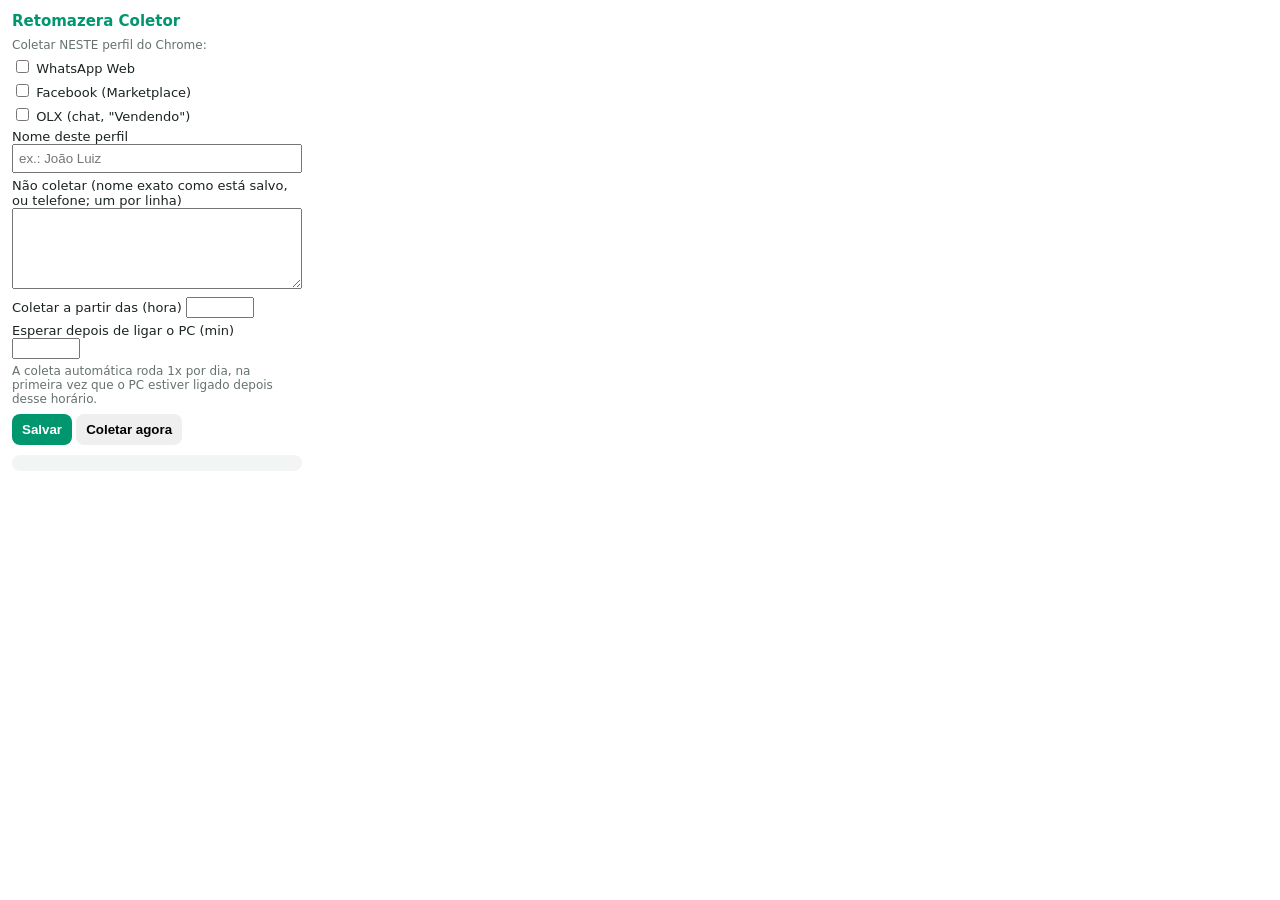
==== extension/popup.html @ 091fa7b8 "Coleta 1x por dia ao ligar o PC (não mais em horário fixo); análise confere a cada 30 min com penden" ====
<!doctype html>
<html lang="pt-BR">
<head>
  <meta charset="utf-8">
  <style>
    body { font: 13px system-ui, sans-serif; width: 290px; margin: 0; padding: 12px; color: #1b2420; }
    h1 { font-size: 15px; margin: 0 0 8px; color: #00966e; }
    label { display: block; margin: 5px 0; }
    input[type=text], input[type=time] { width: 100%; box-sizing: border-box; padding: 5px; }
    button { border: 0; border-radius: 8px; padding: 8px 10px; font-weight: 600; cursor: pointer; margin-top: 8px; }
    .verde { background: #00966e; color: #fff; }
    .sub { color: #66736d; font-size: 12px; }
    #est { margin-top: 10px; white-space: pre-wrap; background: #f3f5f4; border-radius: 8px; padding: 8px; }
  </style>
</head>
<body>
  <h1>Retomazera Coletor</h1>
  <div class="sub">Coletar NESTE perfil do Chrome:</div>
  <label><input type="checkbox" id="whatsapp"> WhatsApp Web</label>
  <label><input type="checkbox" id="facebook"> Facebook (Marketplace)</label>
  <label><input type="checkbox" id="olx"> OLX (chat, "Vendendo")</label>
  <label>Nome deste perfil <input type="text" id="perfil" placeholder="ex.: João Luiz"></label>
  <label>Não coletar (nome exato como está salvo, ou telefone; um por linha)
    <textarea id="ignorar" rows="5" style="width:100%;box-sizing:border-box"></textarea></label>
  <label>Coletar a partir das (hora) <input type="number" id="horaMin" min="0" max="23" style="width:60px"></label>
  <label>Esperar depois de ligar o PC (min) <input type="number" id="espera" min="1" max="30" style="width:60px"></label>
  <div class="sub">A coleta automática roda 1x por dia, na primeira vez que o PC estiver ligado depois desse horário.</div>
  <button class="verde" id="salvar">Salvar</button>
  <button id="agora">Coletar agora</button>
  <div id="est" class="sub"></div>
  <script src="popup.js"></script>
</body>
</html>
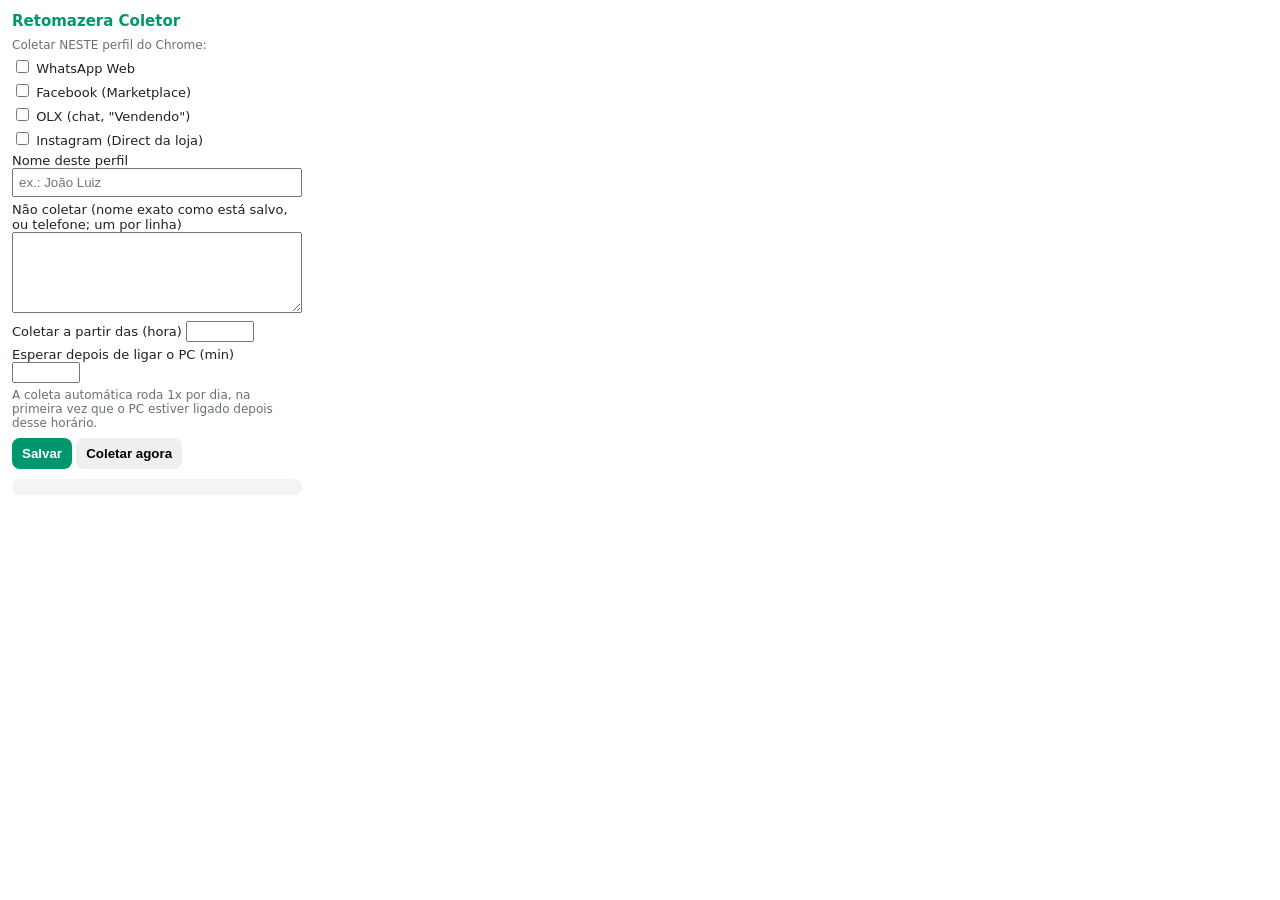
==== commit 0fdee6cf: "Instagram: coleta do Direct da loja (Primary, General e Pedidos) e canal novo no app; a análise espe" ====
--- a/extension/popup.html
+++ b/extension/popup.html
@@ -19,6 +19,7 @@
   <label><input type="checkbox" id="whatsapp"> WhatsApp Web</label>
   <label><input type="checkbox" id="facebook"> Facebook (Marketplace)</label>
   <label><input type="checkbox" id="olx"> OLX (chat, "Vendendo")</label>
+  <label><input type="checkbox" id="instagram"> Instagram (Direct da loja)</label>
   <label>Nome deste perfil <input type="text" id="perfil" placeholder="ex.: João Luiz"></label>
   <label>Não coletar (nome exato como está salvo, ou telefone; um por linha)
     <textarea id="ignorar" rows="5" style="width:100%;box-sizing:border-box"></textarea></label>
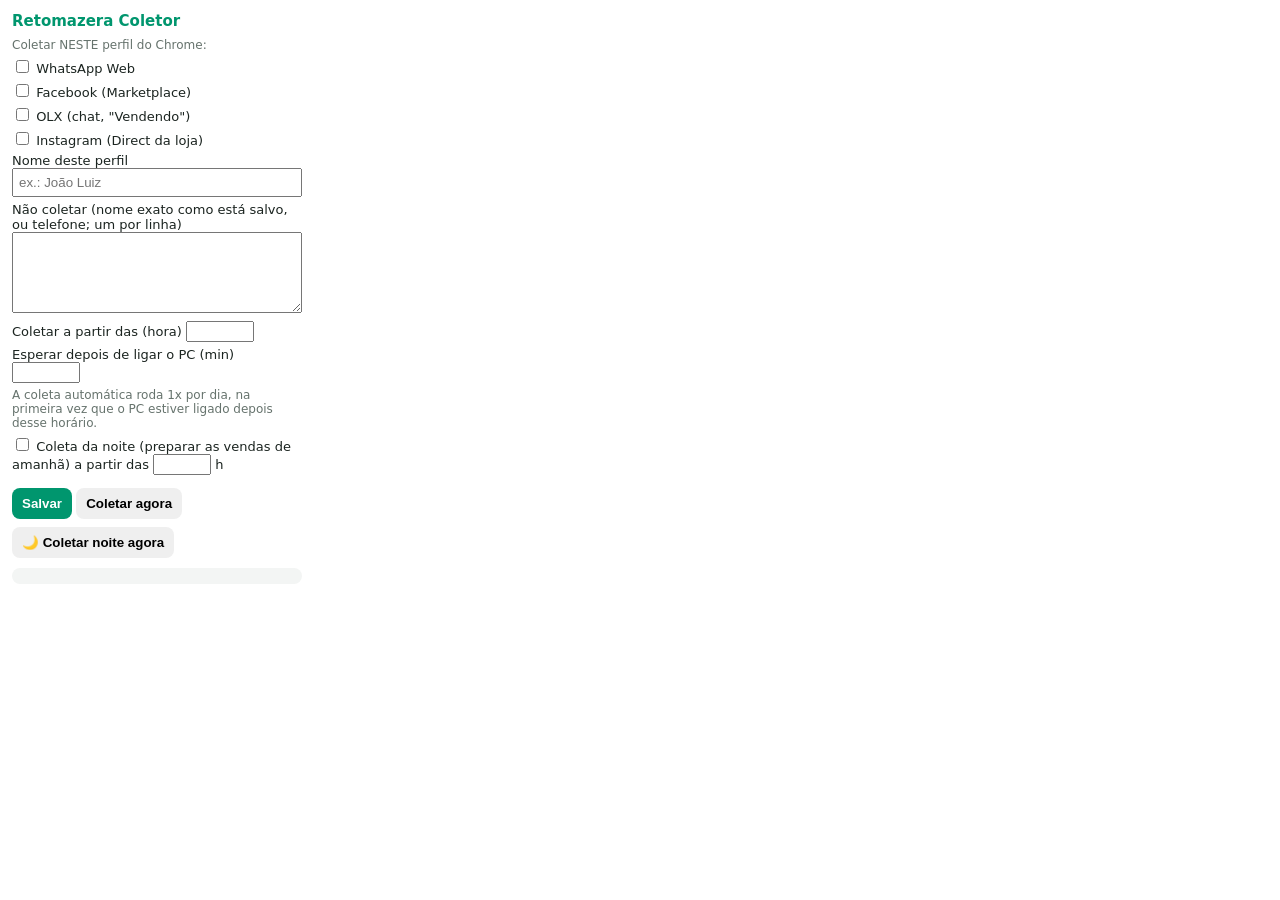
==== commit bb144396: "Análise da noite: coleta às 21h e prepara as vendas de amanhã (vendas marcadas, checklist de preparo" ====
--- a/extension/popup.html
+++ b/extension/popup.html
@@ -26,8 +26,11 @@
   <label>Coletar a partir das (hora) <input type="number" id="horaMin" min="0" max="23" style="width:60px"></label>
   <label>Esperar depois de ligar o PC (min) <input type="number" id="espera" min="1" max="30" style="width:60px"></label>
   <div class="sub">A coleta automática roda 1x por dia, na primeira vez que o PC estiver ligado depois desse horário.</div>
+  <label><input type="checkbox" id="noite"> Coleta da noite (preparar as vendas de amanhã) a partir das
+    <input type="number" id="horaNoite" min="15" max="23" style="width:50px"> h</label>
   <button class="verde" id="salvar">Salvar</button>
   <button id="agora">Coletar agora</button>
+  <button id="agoraNoite">🌙 Coletar noite agora</button>
   <div id="est" class="sub"></div>
   <script src="popup.js"></script>
 </body>
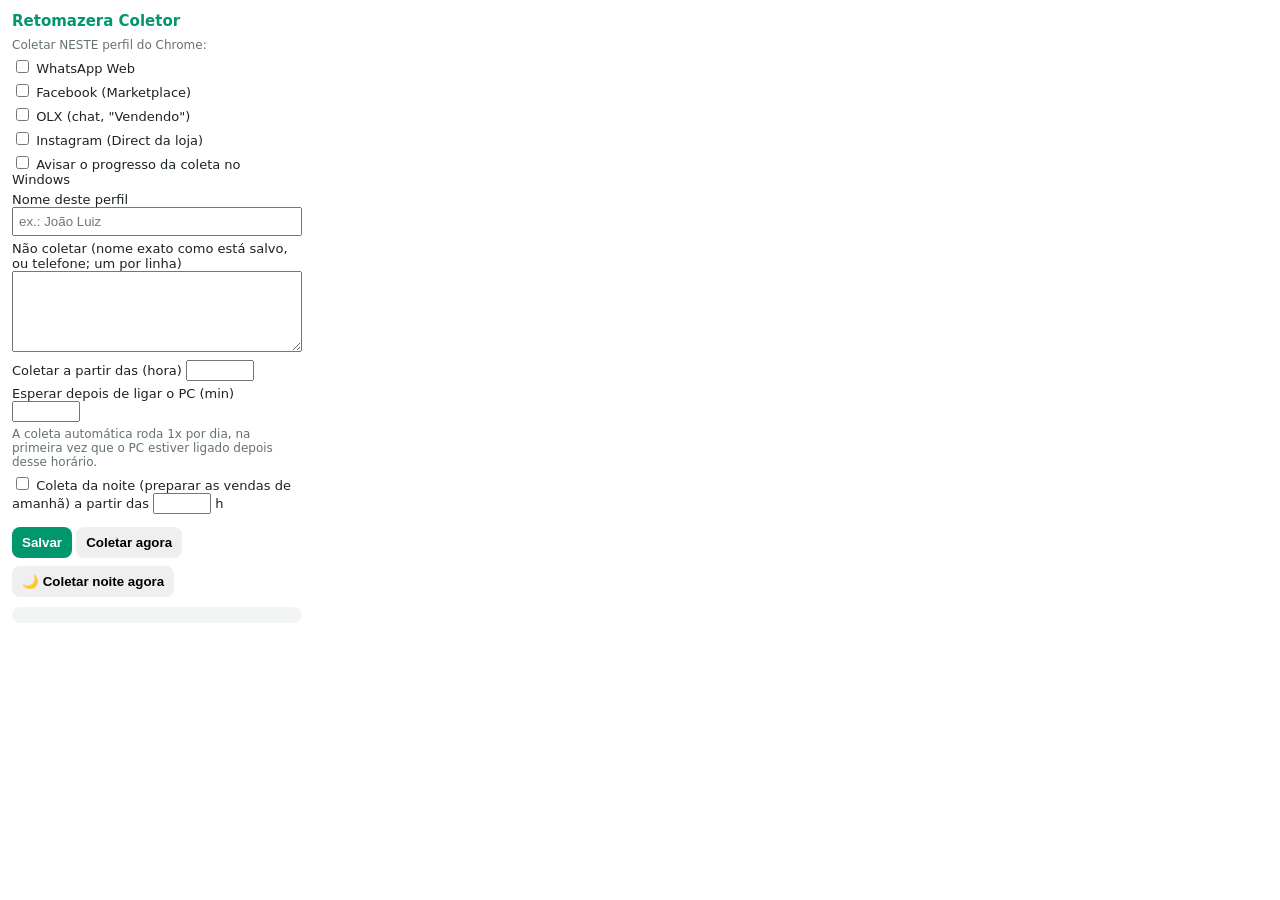
==== commit 3f1544d3: "Coletor: notificação no Windows com o progresso de cada site (aguardando/coletando/OK/erro), atualiz" ====
--- a/extension/popup.html
+++ b/extension/popup.html
@@ -20,6 +20,7 @@
   <label><input type="checkbox" id="facebook"> Facebook (Marketplace)</label>
   <label><input type="checkbox" id="olx"> OLX (chat, "Vendendo")</label>
   <label><input type="checkbox" id="instagram"> Instagram (Direct da loja)</label>
+  <label><input type="checkbox" id="avisos"> Avisar o progresso da coleta no Windows</label>
   <label>Nome deste perfil <input type="text" id="perfil" placeholder="ex.: João Luiz"></label>
   <label>Não coletar (nome exato como está salvo, ou telefone; um por linha)
     <textarea id="ignorar" rows="5" style="width:100%;box-sizing:border-box"></textarea></label>
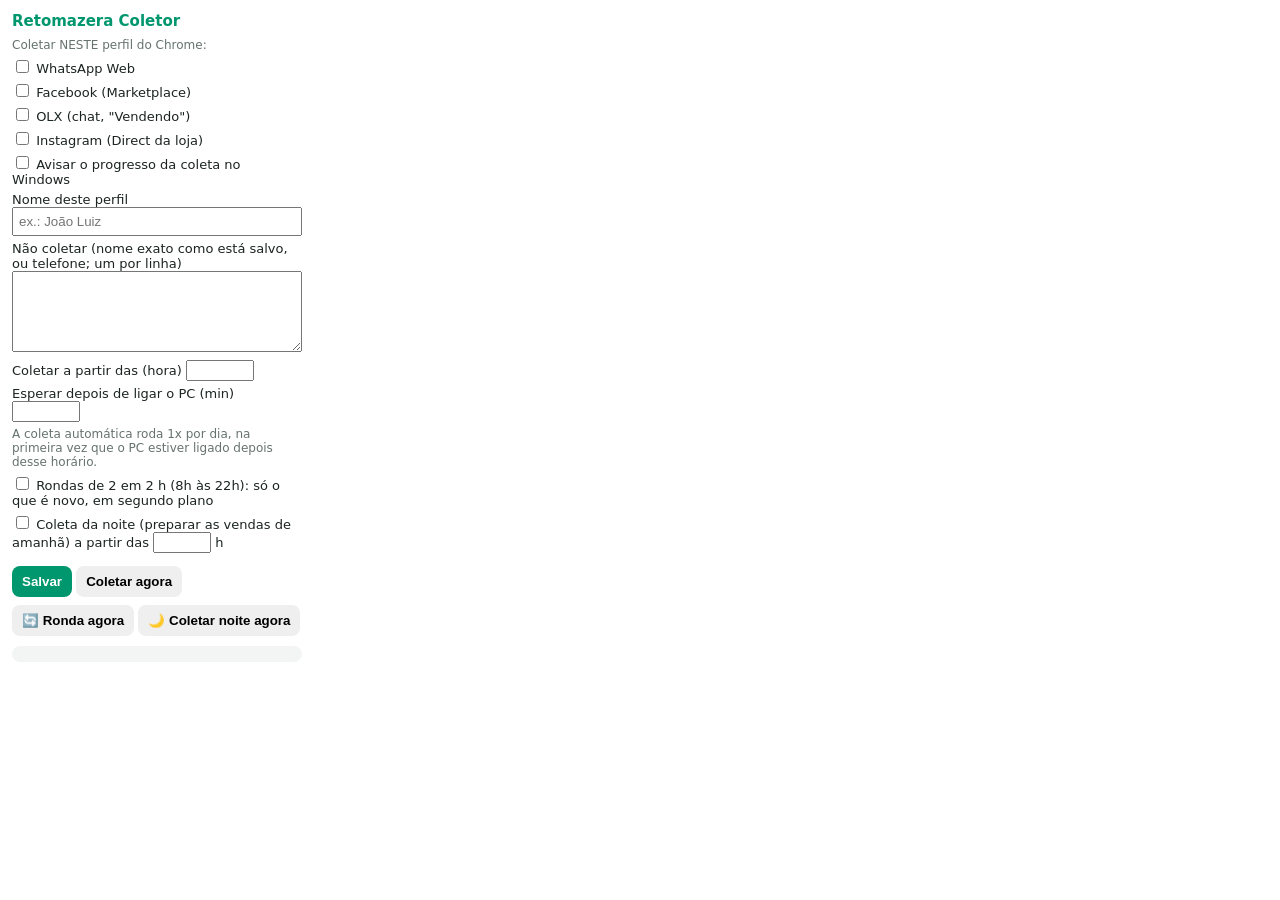
==== commit 085e194d: "Rondas de 2 em 2 h (8h-22h): coleta em segundo plano só do que é novo + análise incremental no Sonne" ====
--- a/extension/popup.html
+++ b/extension/popup.html
@@ -27,10 +27,12 @@
   <label>Coletar a partir das (hora) <input type="number" id="horaMin" min="0" max="23" style="width:60px"></label>
   <label>Esperar depois de ligar o PC (min) <input type="number" id="espera" min="1" max="30" style="width:60px"></label>
   <div class="sub">A coleta automática roda 1x por dia, na primeira vez que o PC estiver ligado depois desse horário.</div>
+  <label><input type="checkbox" id="ronda"> Rondas de 2 em 2 h (8h às 22h): só o que é novo, em segundo plano</label>
   <label><input type="checkbox" id="noite"> Coleta da noite (preparar as vendas de amanhã) a partir das
     <input type="number" id="horaNoite" min="15" max="23" style="width:50px"> h</label>
   <button class="verde" id="salvar">Salvar</button>
   <button id="agora">Coletar agora</button>
+  <button id="agoraRonda">🔄 Ronda agora</button>
   <button id="agoraNoite">🌙 Coletar noite agora</button>
   <div id="est" class="sub"></div>
   <script src="popup.js"></script>
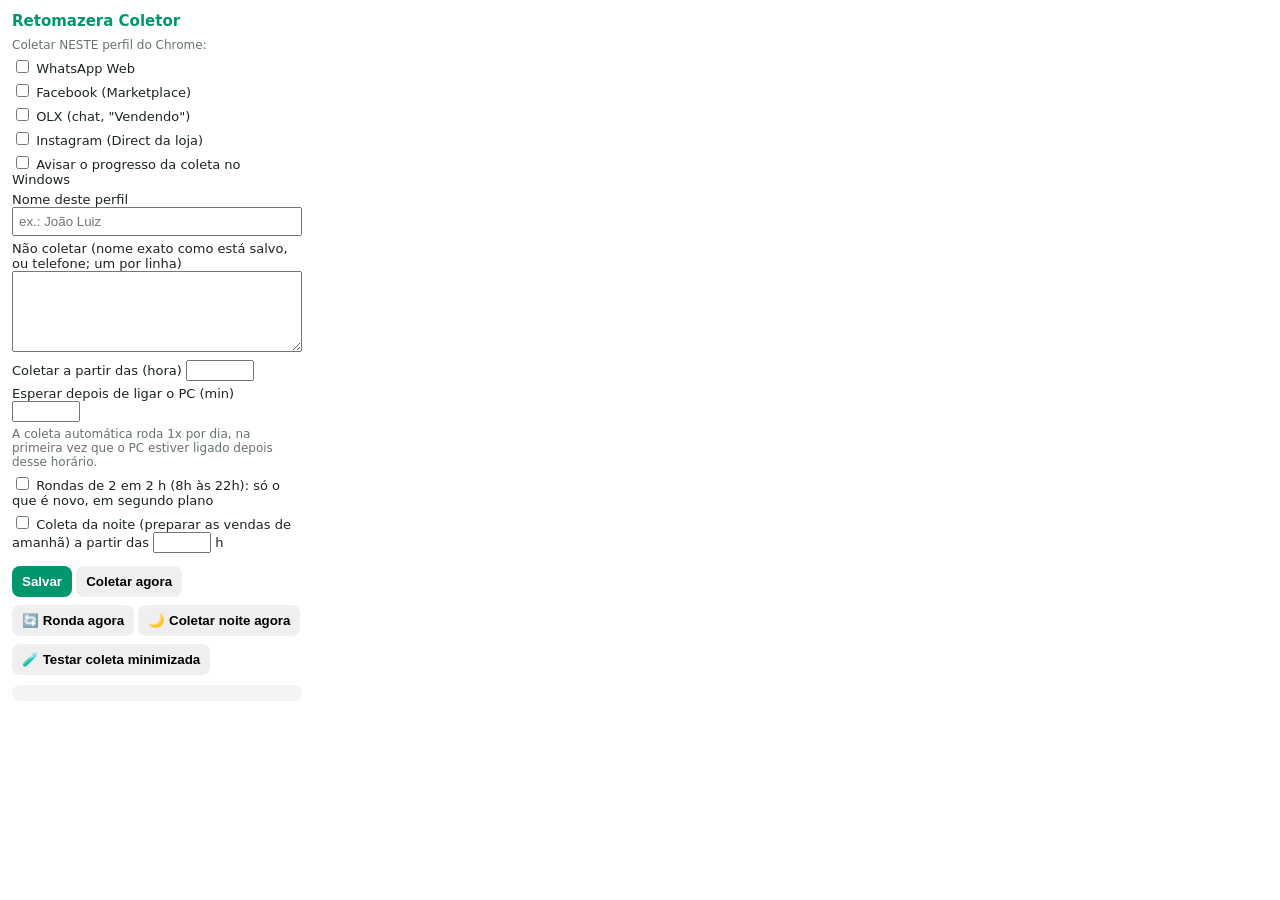
==== commit ba9a4117: "Extensão 3.0: botão de teste da coleta com a janela minimizada (compara com a normal, não vai para a" ====
--- a/extension/popup.html
+++ b/extension/popup.html
@@ -34,6 +34,7 @@
   <button id="agora">Coletar agora</button>
   <button id="agoraRonda">🔄 Ronda agora</button>
   <button id="agoraNoite">🌙 Coletar noite agora</button>
+  <button id="testeMin">🧪 Testar coleta minimizada</button>
   <div id="est" class="sub"></div>
   <script src="popup.js"></script>
 </body>
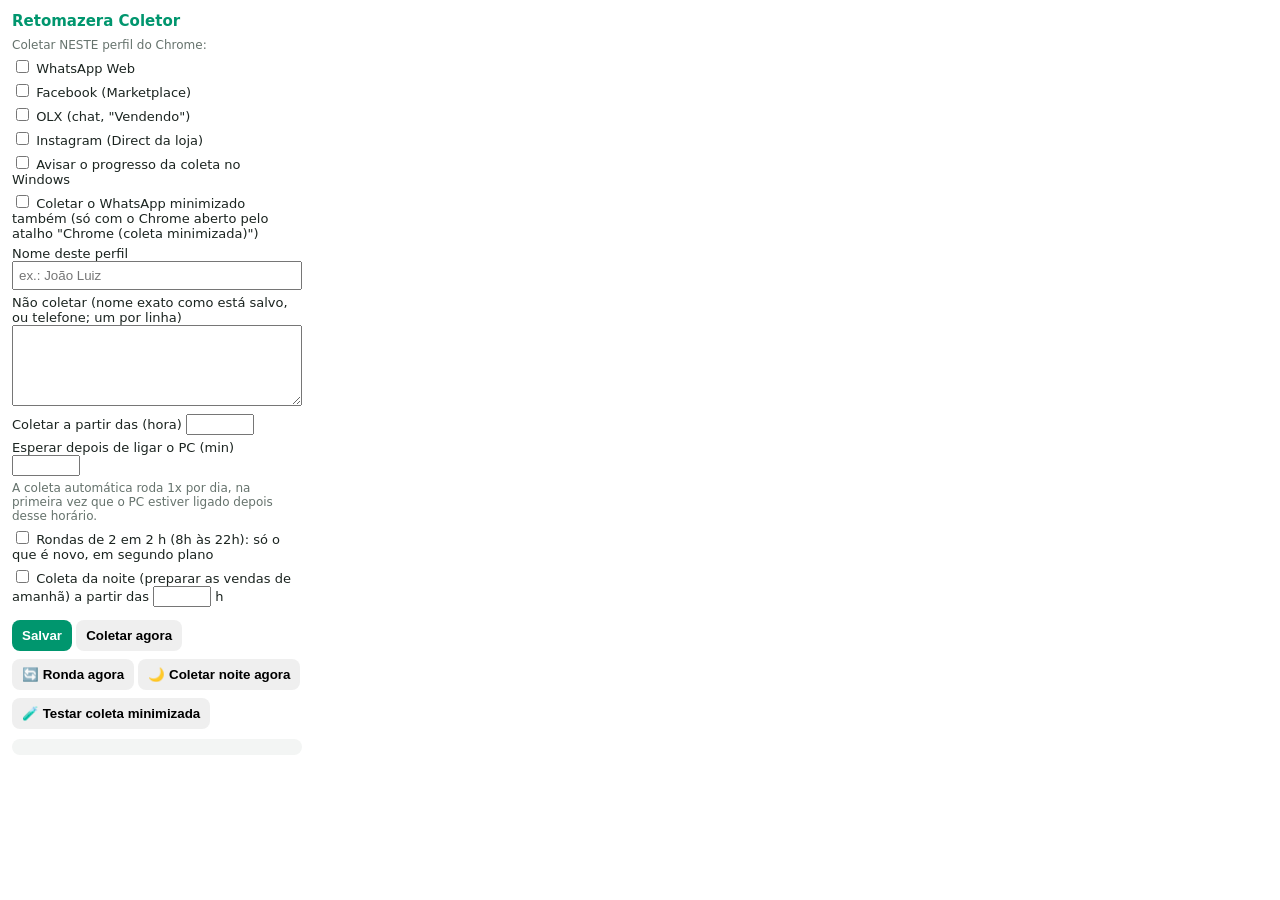
==== commit 9fa2b76b: "Extensão 3.1: Facebook e Instagram coletam com a janela minimizada; opção de WhatsApp minimizado (Ch" ====
--- a/extension/popup.html
+++ b/extension/popup.html
@@ -21,6 +21,7 @@
   <label><input type="checkbox" id="olx"> OLX (chat, "Vendendo")</label>
   <label><input type="checkbox" id="instagram"> Instagram (Direct da loja)</label>
   <label><input type="checkbox" id="avisos"> Avisar o progresso da coleta no Windows</label>
+  <label><input type="checkbox" id="tudoMin"> Coletar o WhatsApp minimizado também (só com o Chrome aberto pelo atalho "Chrome (coleta minimizada)")</label>
   <label>Nome deste perfil <input type="text" id="perfil" placeholder="ex.: João Luiz"></label>
   <label>Não coletar (nome exato como está salvo, ou telefone; um por linha)
     <textarea id="ignorar" rows="5" style="width:100%;box-sizing:border-box"></textarea></label>
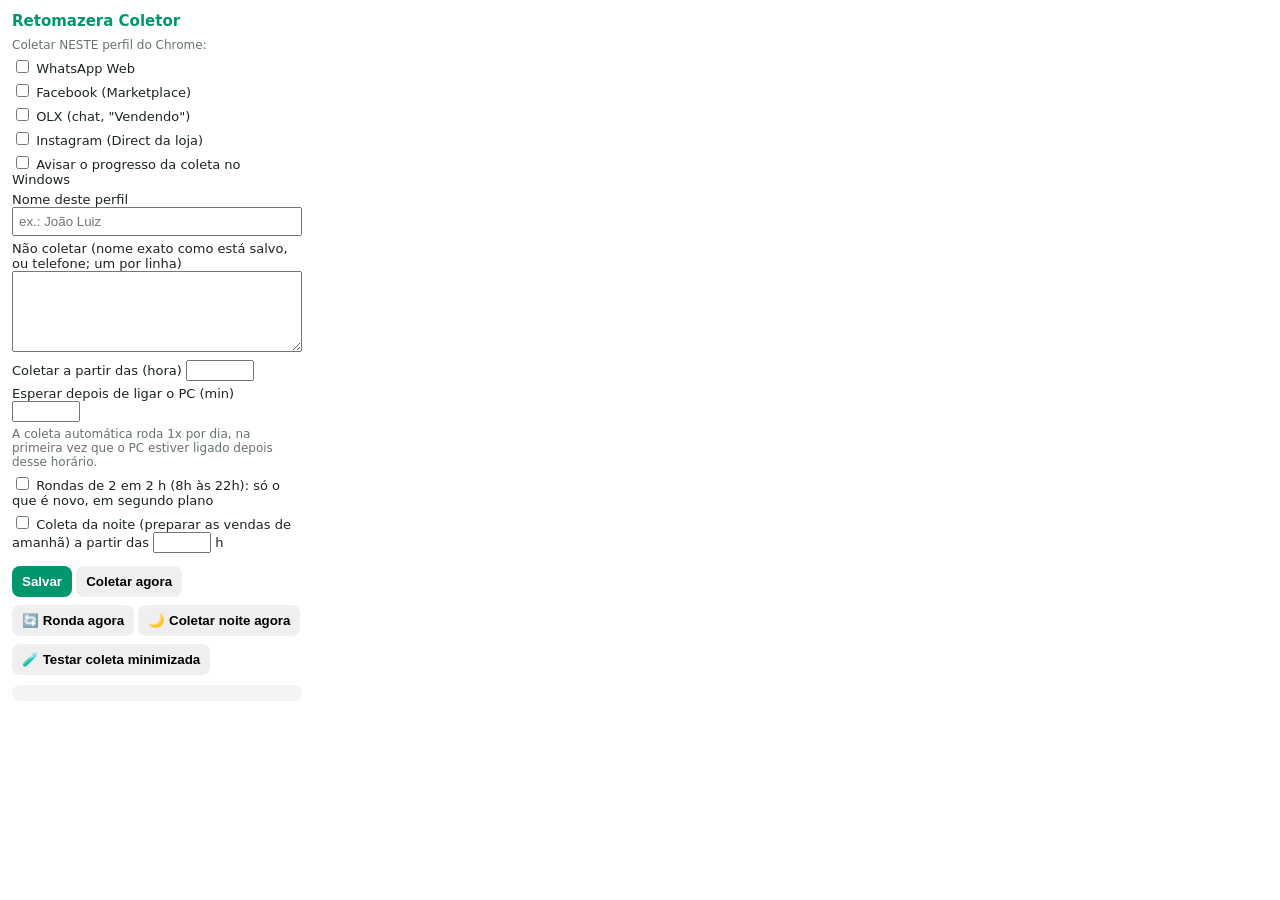
==== commit c108daed: "Extensão 3.2: tira a opção de WhatsApp minimizado (não funciona nem com as flags do Chrome) Co-Autho" ====
--- a/extension/popup.html
+++ b/extension/popup.html
@@ -21,7 +21,6 @@
   <label><input type="checkbox" id="olx"> OLX (chat, "Vendendo")</label>
   <label><input type="checkbox" id="instagram"> Instagram (Direct da loja)</label>
   <label><input type="checkbox" id="avisos"> Avisar o progresso da coleta no Windows</label>
-  <label><input type="checkbox" id="tudoMin"> Coletar o WhatsApp minimizado também (só com o Chrome aberto pelo atalho "Chrome (coleta minimizada)")</label>
   <label>Nome deste perfil <input type="text" id="perfil" placeholder="ex.: João Luiz"></label>
   <label>Não coletar (nome exato como está salvo, ou telefone; um por linha)
     <textarea id="ignorar" rows="5" style="width:100%;box-sizing:border-box"></textarea></label>
